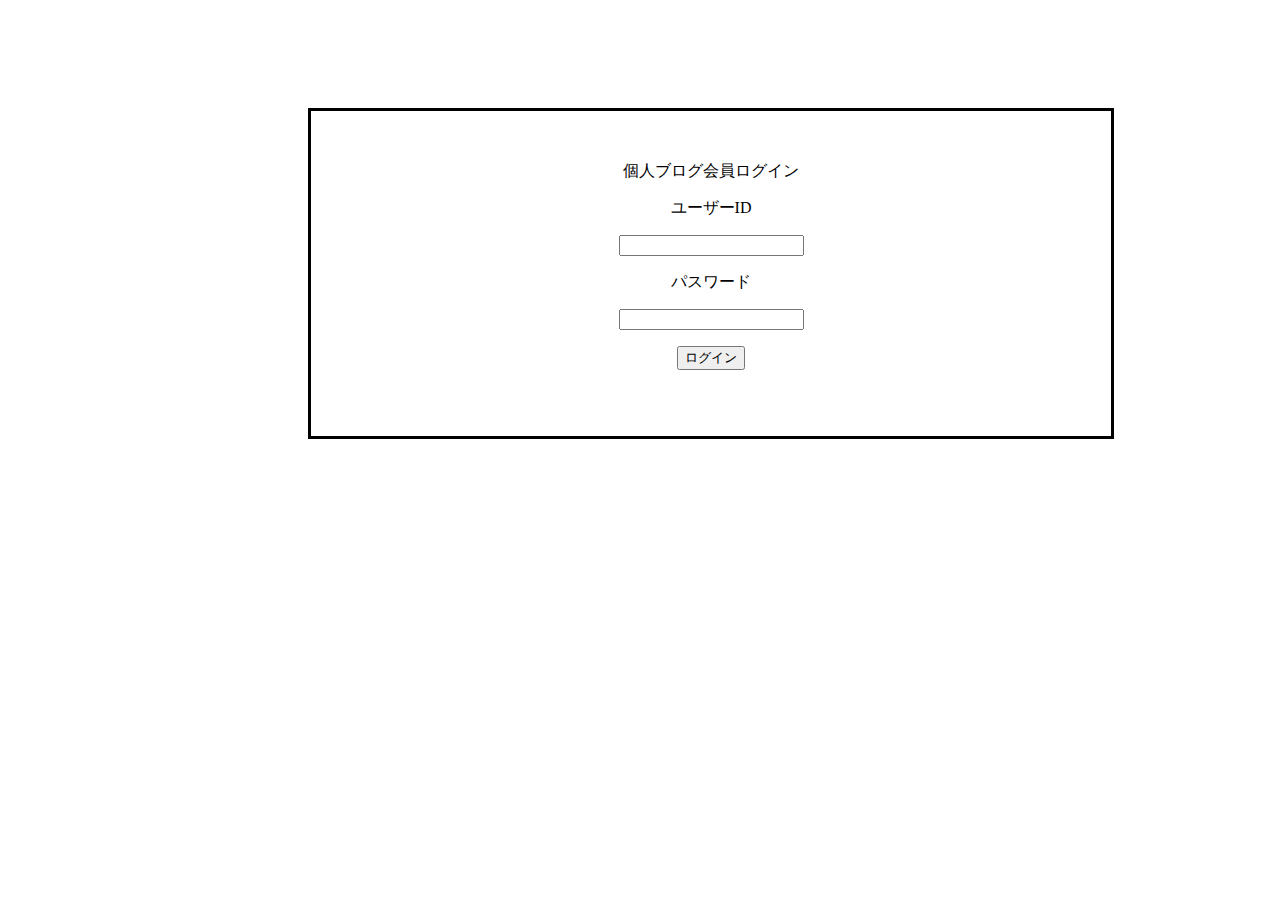
==== login.html @ 8900516d "ウェブサイ制作" ====
<!DOCTYPE html>
<html lang="ja">
<head>
	<meta charset="UTF-8">
	<title>ログイン</title>
	<link rel="stylesheet" href="login.css">
</head>
<body>
<div class="user">
	個人ブログ会員ログイン
	<p>ユーザーID</p>  <input type="text" name="username" id="username">

	<p>パスワード</p>  <input type="text" name="username" id="username">
	<p><input type="submit" value="ログイン"></p>
</div>




</body>
</head>
---- login.css ----
@charset "UTF-8";

body {
	position: relative;
}

.user {
	position: absolute;
	text-align: center;
	margin-top: 100px;
	border: solid;
	padding: 50px;
	width: 700px;
	left: 300px;
}
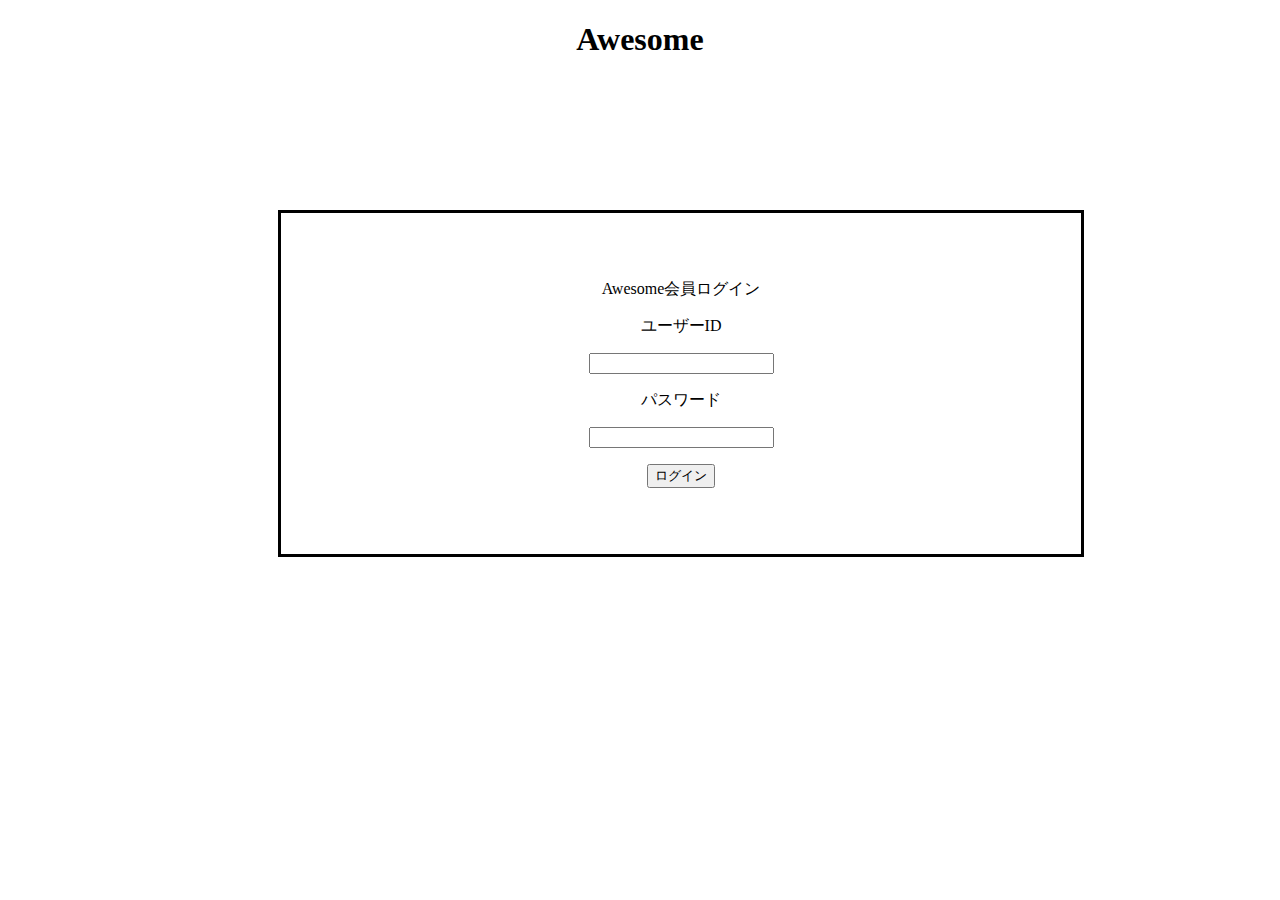
==== commit 6e9aa46b: "aa" ====
--- a/login.html
+++ b/login.html
@@ -6,13 +6,16 @@
 	<link rel="stylesheet" href="login.css">
 </head>
 <body>
+<form action="file:///Users/ryota/Desktop/website%E5%88%B6%E4%BD%9C/making-webiste/mypage.html" method="POST">
+		<div class="top"><center><h1>Awesome</h1></center></div>
 <div class="user">
-	個人ブログ会員ログイン
+	<p>Awesome会員ログイン</p>
 	<p>ユーザーID</p>  <input type="text" name="username" id="username">
 
 	<p>パスワード</p>  <input type="text" name="username" id="username">
 	<p><input type="submit" value="ログイン"></p>
 </div>
+</form>
 
 
 
--- a/login.css
+++ b/login.css
@@ -4,12 +4,13 @@
 	position: relative;
 }
 
+
 .user {
 	position: absolute;
 	text-align: center;
-	margin-top: 100px;
+	margin-top: 130px;
 	border: solid;
 	padding: 50px;
 	width: 700px;
-	left: 300px;
+	left: 270px;
 }